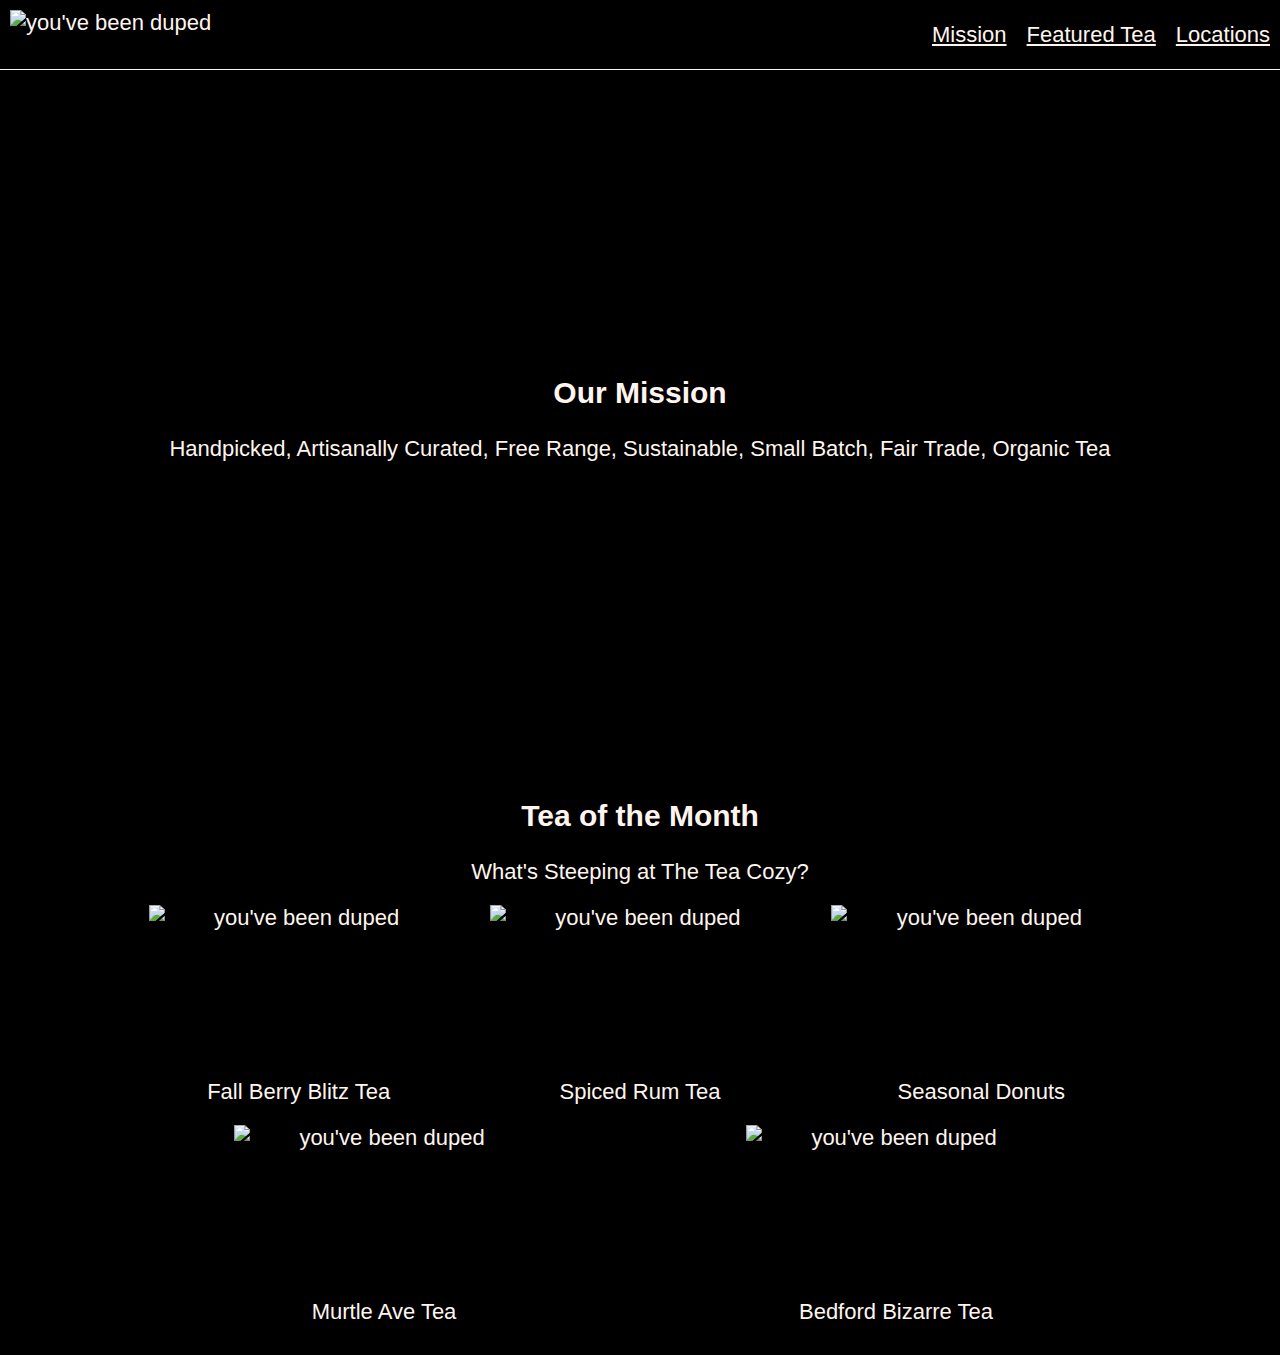
==== documents/Projects/tea_cozy/index.html @ 644a9c84 "everythings's flowing fine" ====
<!DOCTYPE html>
<html>
  <head>
    <link rel="stylesheet" href="./resources/index.css" type="text/css">
    <meta charset="utf-8">
    <title>Tea Cozy</title>
  </head>
  <body>
    <div class="master">
      <div class="headera">
        <img class="imga" src="https://s3.amazonaws.com/codecademy-content/courses/freelance-1/unit-4/img-tea-cozy-logo.png" alt="you've been duped">
      </div>
      <div class="headerb">
        <span class="item">Mission</span>
        <span class="item">Featured Tea</span>
        <span class="item">Locations</span>
      </div>
      <div class="containera">
        <div class="a">
          <h2>Our Mission</h2>
          <br>
          <p>Handpicked, Artisanally Curated, Free Range, Sustainable, Small Batch, Fair Trade, Organic Tea</p>
        </div>
      </div>
      <div class="containerb">
        <div class="maindescription">
          <h2>Tea of the Month</h1>
          <br>
          <p>What's Steeping at The Tea Cozy?</p>
        </div>
        <div class="imgb">
          <span class="description">Fall Berry Blitz Tea</span>
          <img class="image"src="https://s3.amazonaws.com/codecademy-content/courses/freelance-1/unit-4/img-berryblitz.jpg" alt="you've been duped">
        </div>
        <div class="imgc">
          <span class="description">Spiced Rum Tea</span>
          <img class="image"src="https://s3.amazonaws.com/codecademy-content/courses/freelance-1/unit-4/img-spiced-rum.jpg" alt="you've been duped">
        </div>
        <div class="imgd">
          <span class="description">Seasonal Donuts</span>
          <img class="image"src="https://s3.amazonaws.com/codecademy-content/courses/freelance-1/unit-4/img-donut.jpg" alt="you've been duped">
        </div>
        <div class="imge">
          <span class="description">Murtle Ave Tea</span>
          <img class="image"src="https://s3.amazonaws.com/codecademy-content/courses/freelance-1/unit-4/img-myrtle-ave.jpg" alt="you've been duped">
        </div>
        <div class="imgf">
          <span class="description">Bedford Bizarre Tea</span>
          <img class="image" src="https://s3.amazonaws.com/codecademy-content/courses/freelance-1/unit-4/img-berryblitz.jpg" alt="you've been duped">
        </div>
      </div>
    </div>

  </body>
</html>
---- documents/Projects/tea_cozy/resources/index.css ----
.master{
  display: flex;
  flex-direction: row;
  justify-content: flex-start;
  flex-wrap: wrap;
  background-color: black;
}
.headera{
  display: inline-flex;
  width: 50%;
  height: 69px;
  justify-content: flex-start;
  position: fixed;
  z-index: 2;
  background-color: black;
  align-items: center;
  border-bottom: 1px solid seashell;
}
.headerb{
  display: inline-flex;
  justify-content: flex-end;
  align-items: center;
  background-color: black;
  z-index: 2;
  position: fixed;
  margin-left: 0%;
  width: 50%;
  height: 69px;
  flex-wrap: nowrap;
  border-bottom: 1px solid seashell;
  margin-left: 50%;
}
*{
  margin: 0px;
  font-family: helvetica;
  font-size: 22px;
  color: seashell;
  opacity: 1;
  text-align: center;
}
.item{
  height: auto;
  width: auto;
  margin: 10px;
  text-decoration: underline;
}
.imga{
  height: 50px;
  margin-left: 10px;
}
.containera{
  justify-content: center;
  align-items: center;
  margin-top: 69px;
  height: 700px;
  display: flex;
  width: 89%;
  max-width: 1200.630;
  flex-grow: 1;
  margin-left: 5.5%;
  margin-right: 5.5%;
  background-image: url(https://s3.amazonaws.com/codecademy-content/courses/freelance-1/unit-4/img-mission-background.jpg);
}
.a{
  background-color: black;
  display: block;
  width: 100%;
  padding: 10px 0px;
}
.containerb{
  display: flex;
  height: auto;
  justify-content: space-around;
  flex-wrap: wrap;
  background-color: black;
  width: 90%;
  margin-left: 10%;
  margin-right: 10%;
  padding: 20px 0px;
}
.imgb{
  margin: 10px;
  display: flex;
  flex-direction: column-reverse;
  width: 300px;
  height: 200px;
}
.imgc{
  margin: 10px;
  display: flex;
  flex-direction: column-reverse;
  width: 300px;
  height: 200px;
}
.imgd{
  margin: 10px;
  display: flex;
  flex-direction: column-reverse;
  width: 300px;
  height: 200px;
}
.imge{
  margin: 10px;
  display: flex;
  flex-direction: column-reverse;
  width: 300px;
  height: 200px;
}
.imgf{
  margin: 10px;
  display: flex;
  flex-direction: column-reverse;
  width: 300px;
  height: 200px
}
.description{
  background-color: black;
  width: 100%;
  height: auto;
}
.maindescription{
  width: 100%;
  height: auto;
  margin: 10px;
}
.image{
  height: 90%;
  width: 100%;
}
h2{
  font-size: 30px;
}
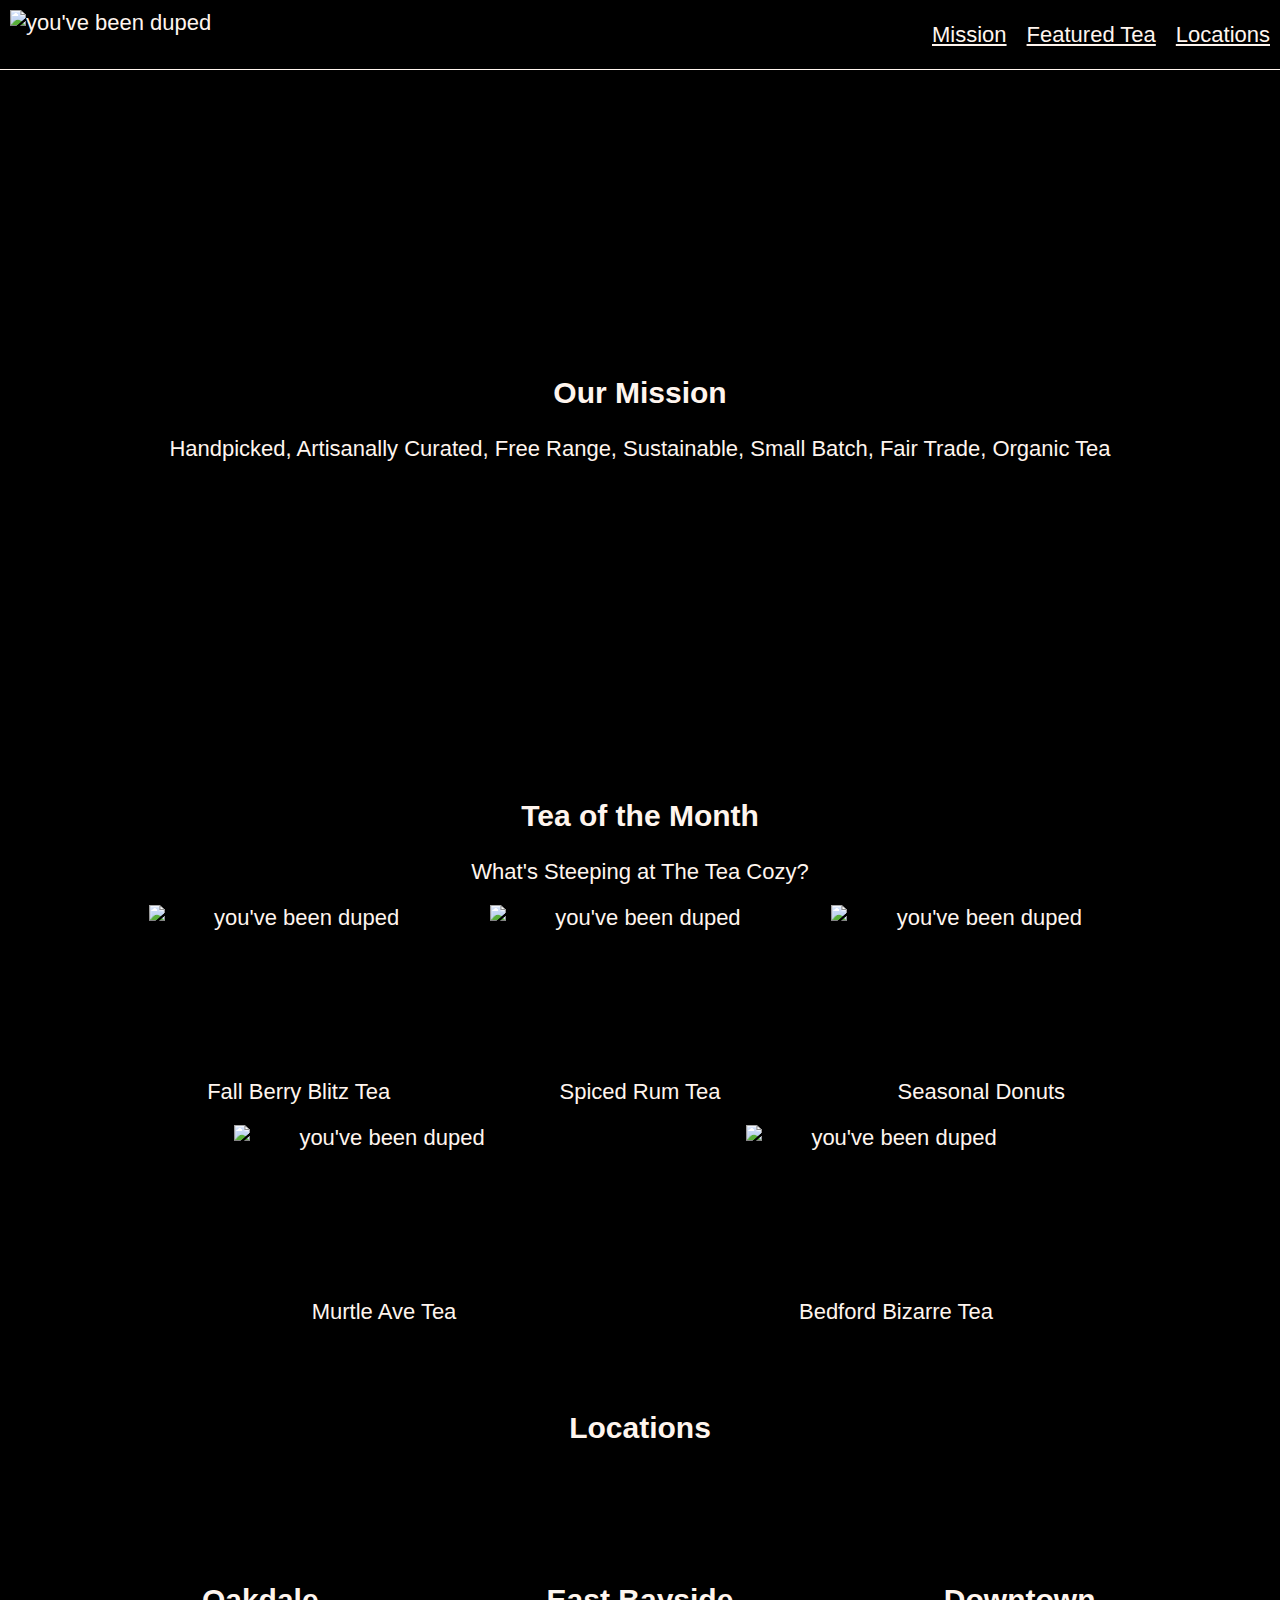
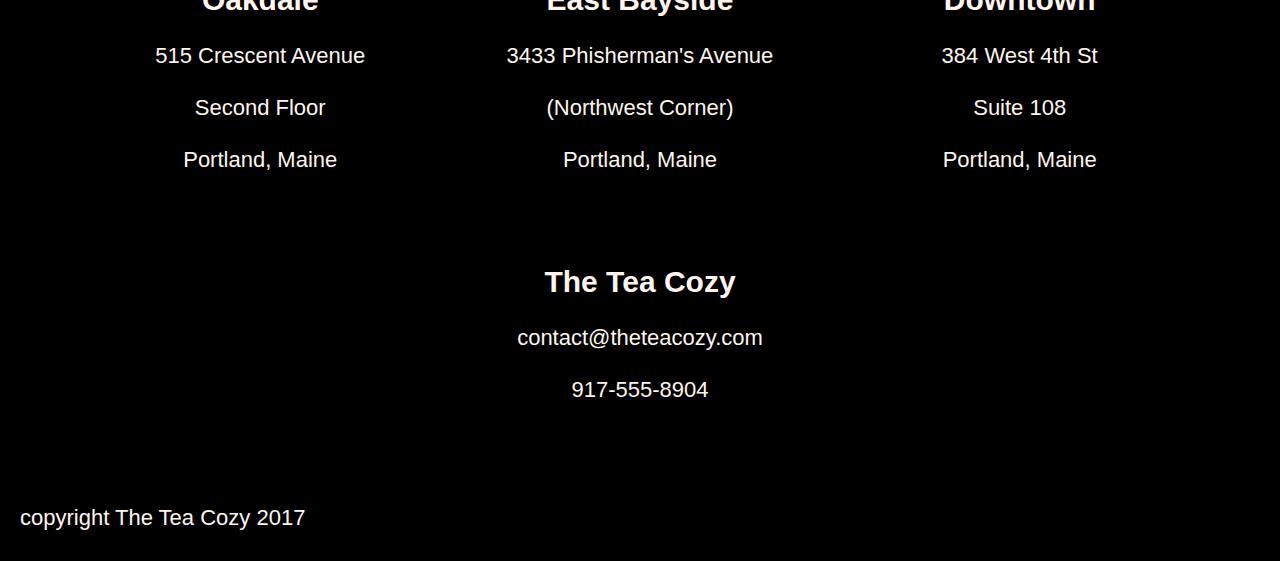
==== commit a8dc9266: "actually confirmed done now" ====
--- a/documents/Projects/tea_cozy/index.html
+++ b/documents/Projects/tea_cozy/index.html
@@ -11,18 +11,18 @@
         <img class="imga" src="https://s3.amazonaws.com/codecademy-content/courses/freelance-1/unit-4/img-tea-cozy-logo.png" alt="you've been duped">
       </div>
       <div class="headerb">
-        <span class="item">Mission</span>
-        <span class="item">Featured Tea</span>
-        <span class="item">Locations</span>
+        <a class="item" href="#mission">Mission</a>
+        <a class="item" href="#featured">Featured Tea</a>
+        <a class="item" href="#locations">Locations</a>
       </div>
-      <div class="containera">
+      <div id="mission" class="containera">
         <div class="a">
           <h2>Our Mission</h2>
           <br>
           <p>Handpicked, Artisanally Curated, Free Range, Sustainable, Small Batch, Fair Trade, Organic Tea</p>
         </div>
       </div>
-      <div class="containerb">
+      <div id="featured" class="containerb">
         <div class="maindescription">
           <h2>Tea of the Month</h1>
           <br>
@@ -49,6 +49,55 @@
           <img class="image" src="https://s3.amazonaws.com/codecademy-content/courses/freelance-1/unit-4/img-berryblitz.jpg" alt="you've been duped">
         </div>
       </div>
+      <div id="locations" class="footer">
+        <div class="foothead">
+          <h2>Locations</h2>
+        </div>
+        <div class="locale">
+          <br>
+          <h2>Oakdale</h2>
+          <br>
+          <p>515 Crescent Avenue</p>
+          <br>
+          <p>Second Floor</p>
+          <br>
+          <p>Portland, Maine</p>
+          <br>
+        </div>
+        <div class="locale">
+          <br>
+          <h2>East Bayside</h2>
+          <br>
+          <p>3433 Phisherman's Avenue</p>
+          <br>
+          <p>(Northwest Corner)</p>
+          <br>
+          <p>Portland, Maine</p>
+          <br>
+        </div>
+        <div class="locale">
+          <br>
+          <h2>Downtown</h2>
+          <br>
+          <p>384 West 4th St</p>
+          <br>
+          <p>Suite 108</p>
+          <br>
+          <p>Portland, Maine</p>
+          <br>
+        </div>
+      </div>
+      <div class="contacts">
+        <h2>The Tea Cozy</h2>
+        <br>
+        <p>contact@theteacozy.com</p>
+        <br>
+        <p>917-555-8904</p>
+        <br>
+      </div>
+      <div class="copyright">
+        <p>copyright The Tea Cozy 2017</p>
+      </div>
     </div>
 
   </body>
--- a/documents/Projects/tea_cozy/resources/index.css
+++ b/documents/Projects/tea_cozy/resources/index.css
@@ -129,4 +129,36 @@
 }
 h2{
   font-size: 30px;
+  font-weight: bold;
 }
+.footer{
+  display: flex;
+  height: 500px;
+  width: 89%;
+  margin-left: 5.5%;
+  margin-right: 5.5%;
+  background-image: url(https://s3.amazonaws.com/codecademy-content/courses/freelance-1/unit-4/img-locations-background.jpg);
+  flex-wrap: wrap;
+  justify-content: space-around;
+  align-items: center;
+}
+.foothead{
+  width: 100%;
+  height: auto;
+}
+.locale{
+  background-color: black;
+  width: 300px;
+  height: auto;
+}
+.contacts{
+  width: 100%;
+  background-color: black;
+  margin-bottom: 40px;
+  margin-top: 10px;
+  height: 200px;
+}
+.copyright{
+  margin-left: 20px;
+  margin-bottom: 30px;
+}
